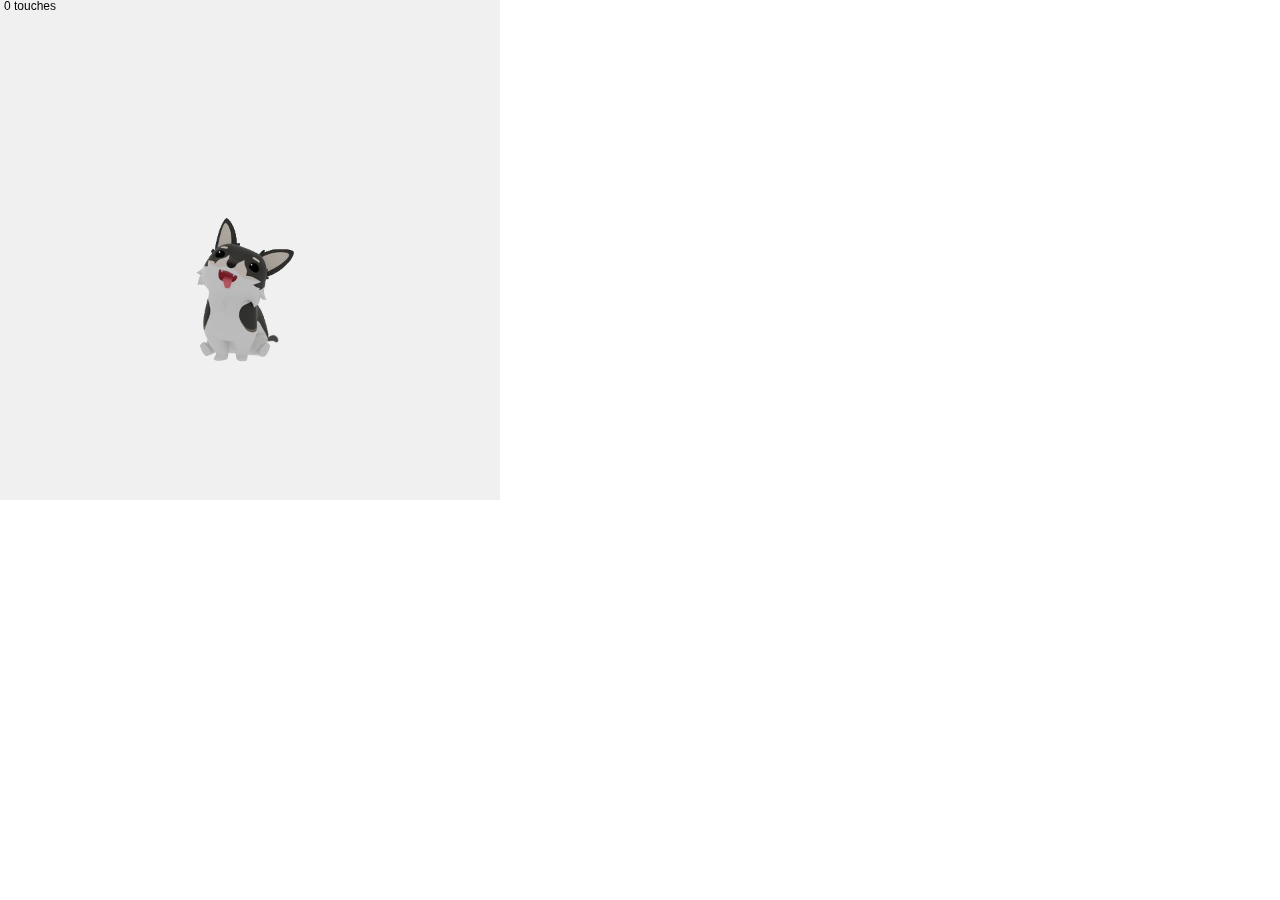
==== p5/Unit2/mp2/index.html @ 8d35e5eb "Add files via upload" ====
<!DOCTYPE html>
<html lang="">
  <head>
    <meta charset="utf-8">
    <meta name="viewport" content="width=device-width, initial-scale=1.0">
    <title>p5.js example</title>
    <style> body {padding: 0; margin: 0;} </style>
    <script src="../../libs/p5.js"></script>
    <script src="../../libs/p5.dom.js"></script>
    <script src="../../libs/p5.sound.js"></script>
    <script src="sketch.js"></script>
  </head>
  <body>
  </body>
</html>
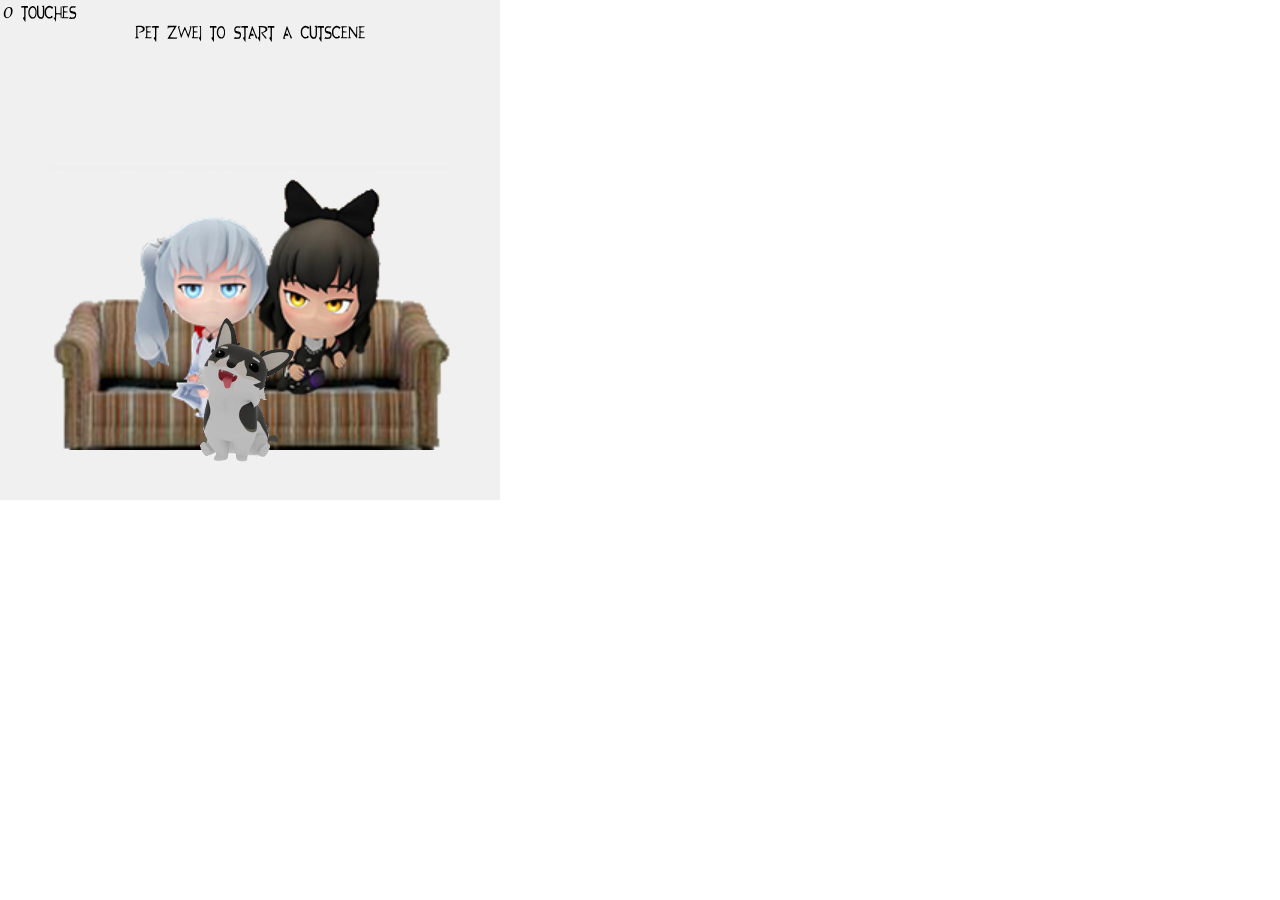
==== commit 8805b84a: "Add files via upload" ====
--- a/p5/Unit2/mp2/index.html
+++ b/p5/Unit2/mp2/index.html
@@ -3,7 +3,7 @@
   <head>
     <meta charset="utf-8">
     <meta name="viewport" content="width=device-width, initial-scale=1.0">
-    <title>p5.js example</title>
+    <title>RWBY Chibi Adventures</title>
     <style> body {padding: 0; margin: 0;} </style>
     <script src="../../libs/p5.js"></script>
     <script src="../../libs/p5.dom.js"></script>
